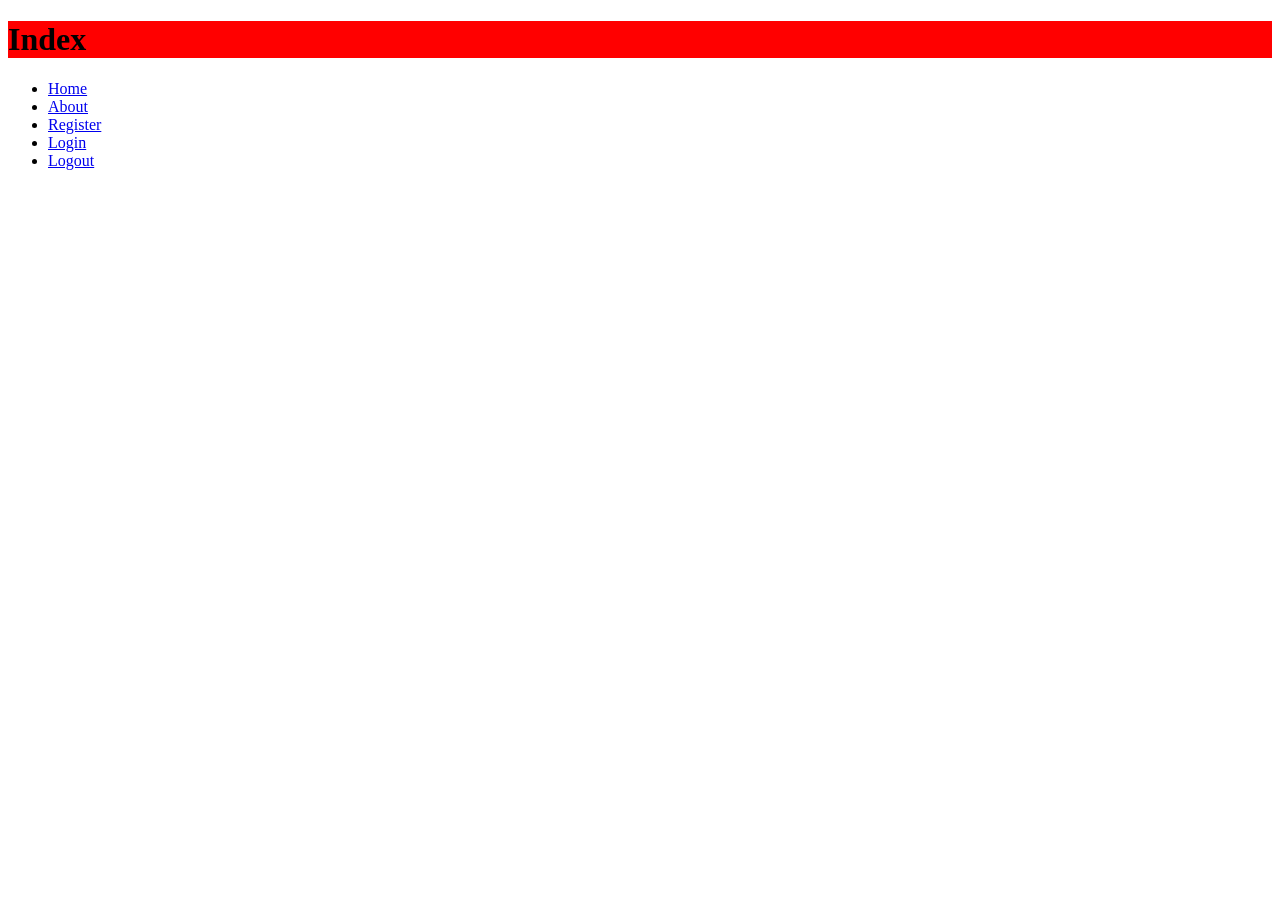
==== 01.HTTPExercise/out/production/http-exercise/resources/pages/index.html @ 6809a0e7 "Extended RequestHandler" ====
<!DOCTYPE html>
<html lang="en">
<head>
    <meta charset="UTF-8">
    <link rel="stylesheet" href="../assets/styles.css">
    <title>Index</title>
</head>
<body>
    <h1>Index</h1>
    <ul>
        <li><a href="/">Home</a></li>
        <li><a href="/about">About</a></li>
        <li><a href="/register">Register</a></li>
        <li><a href="/login">Login</a></li>
        <li><a href="/logout">Logout</a></li>
    </ul>
</body>
</html>
---- 01.HTTPExercise/out/production/http-exercise/resources/assets/styles.css ----
h1 {
    background-color: red;
}
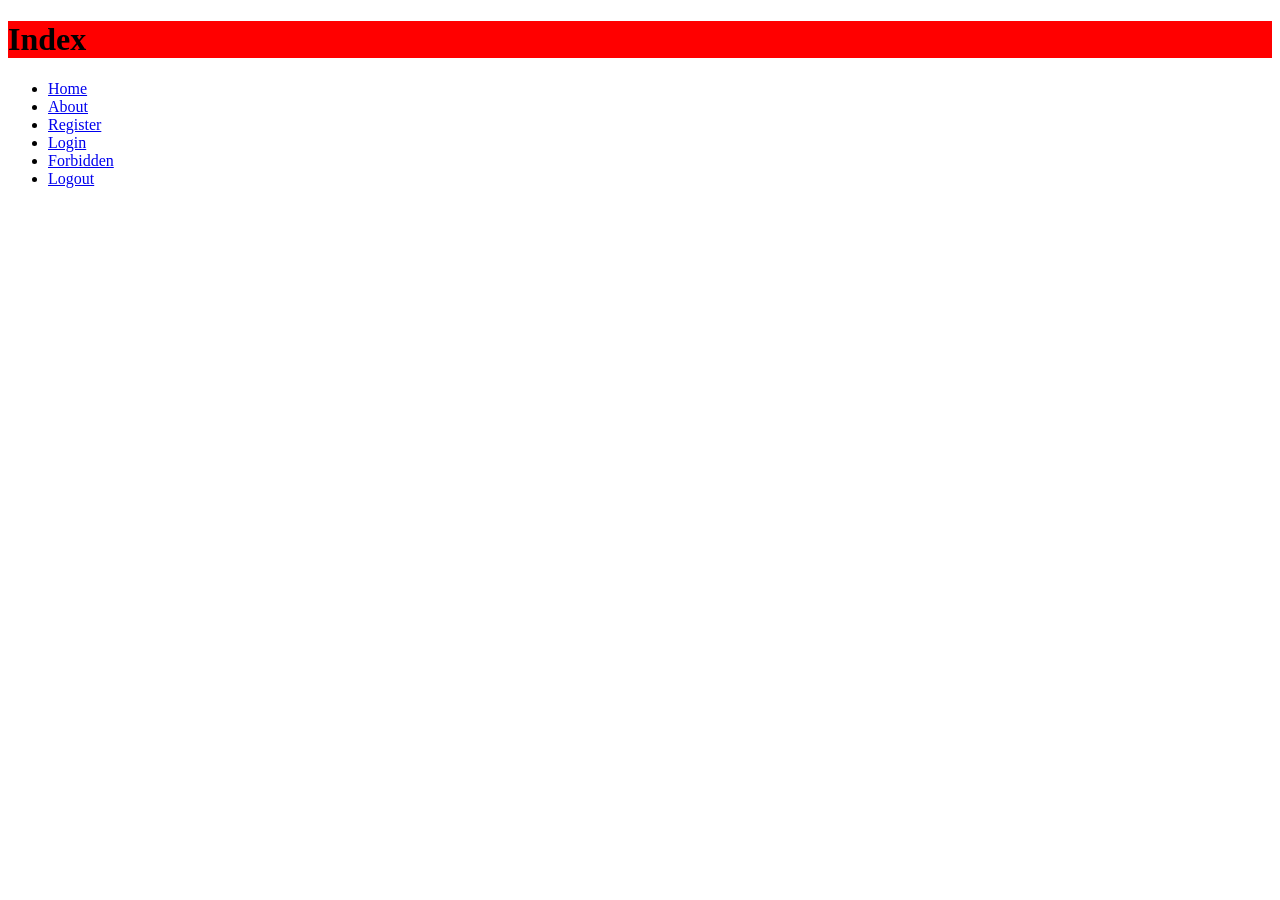
==== commit fb38271e: "Added cookies" ====
--- a/01.HTTPExercise/out/production/http-exercise/resources/pages/index.html
+++ b/01.HTTPExercise/out/production/http-exercise/resources/pages/index.html
@@ -12,6 +12,7 @@
         <li><a href="/about">About</a></li>
         <li><a href="/register">Register</a></li>
         <li><a href="/login">Login</a></li>
+        <li><a href="/forbidden">Forbidden</a></li>
         <li><a href="/logout">Logout</a></li>
     </ul>
 </body>
